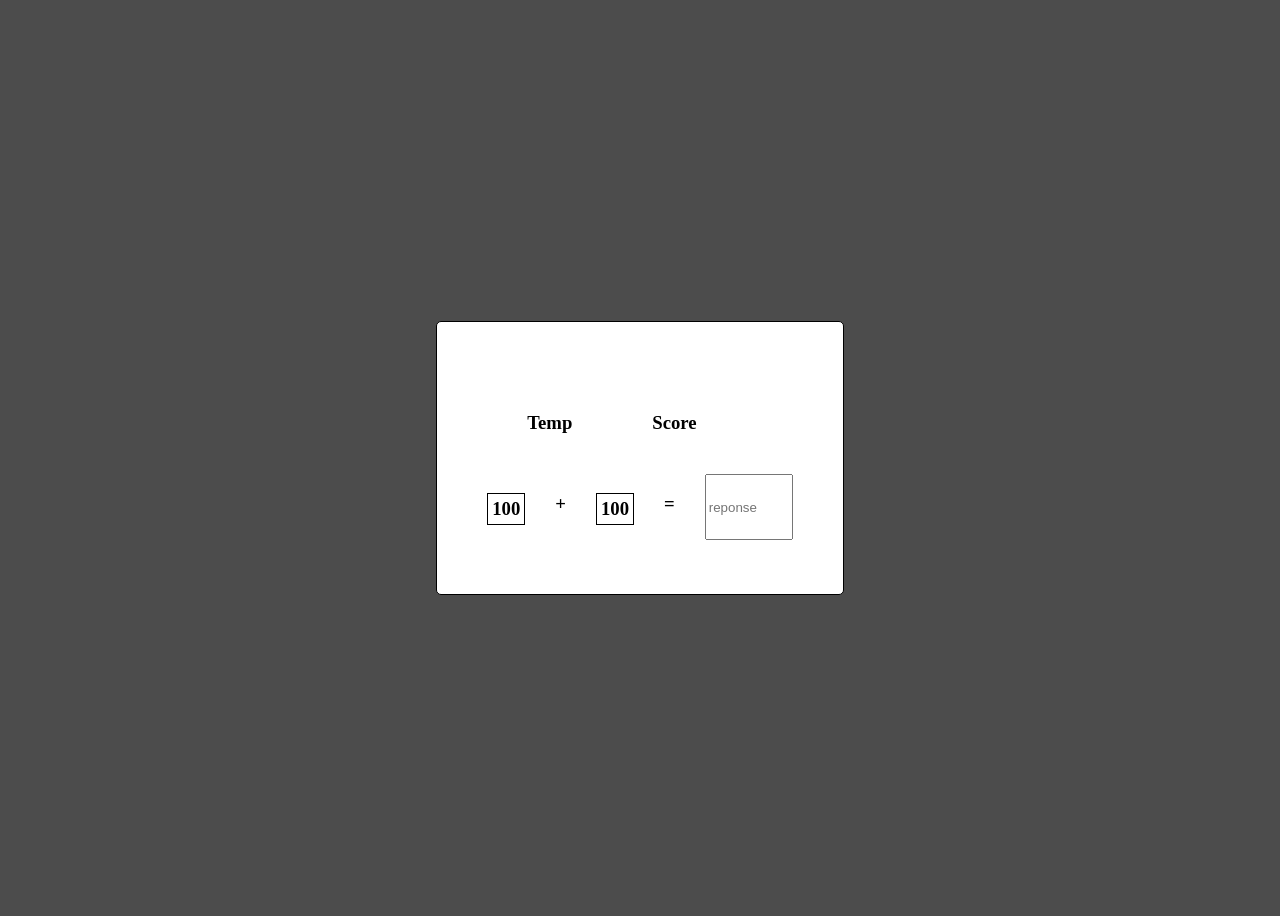
==== index.html @ 69dbd692 "debut" ====
<!DOCTYPE html>
<html>

<head>
  <meta charset="UTF-8">
  <script src="script.js" defer>
  </script>
  <meta name="viewport" content="width=device-width, initial-scale=1">
  <link rel="stylesheet" href="style.css" title="" type="" />
  <title>Test De Calcul</title>
</head>

<body>
  <div id="test">
    
  </div>
  <main>
    <div class = "info">
      <h3 id = "timer">Temp</h3>
      <h3 id = "score">Score</h3>
    </div>
    <div class = "operation">
      <h3 id = "nb1" class ="nb"> 100</h3>
      <h3 id = "op"> + </h3>
      <h3 id = "nb2" class = "nb">100</h3>
      <h3> = </h3>
      <input type="number" name="" id="rps" placeholder="reponse">
    </div>
  </main>
</body>

</html>
---- style.css ----
body{
  display: flex;
  flex-direction: column;
  justify-content: center;
  align-items: center;
  height: 100vh;
  flex-wrap: wrap;
  overflow: hidden;
  background: rgba(0, 0, 0, 0.7);
}
.info{
  display: flex;
  flex-direction: row
}
.info h3{
  margin: 40px;
}
input{
  width: 80px;
  height: 60px;
}

.operation{
  display: flex;
  justify-content: space-between;
  gap: 30px;
}
.nb{
  border: 1px black solid ;
  padding: 4px;
}
main{
  filter: none;
  background: white;
  padding: 50px;
  border: 1px solid black;
  border-radius: 5px;
}
#test{
  filter: blur(12px);
}
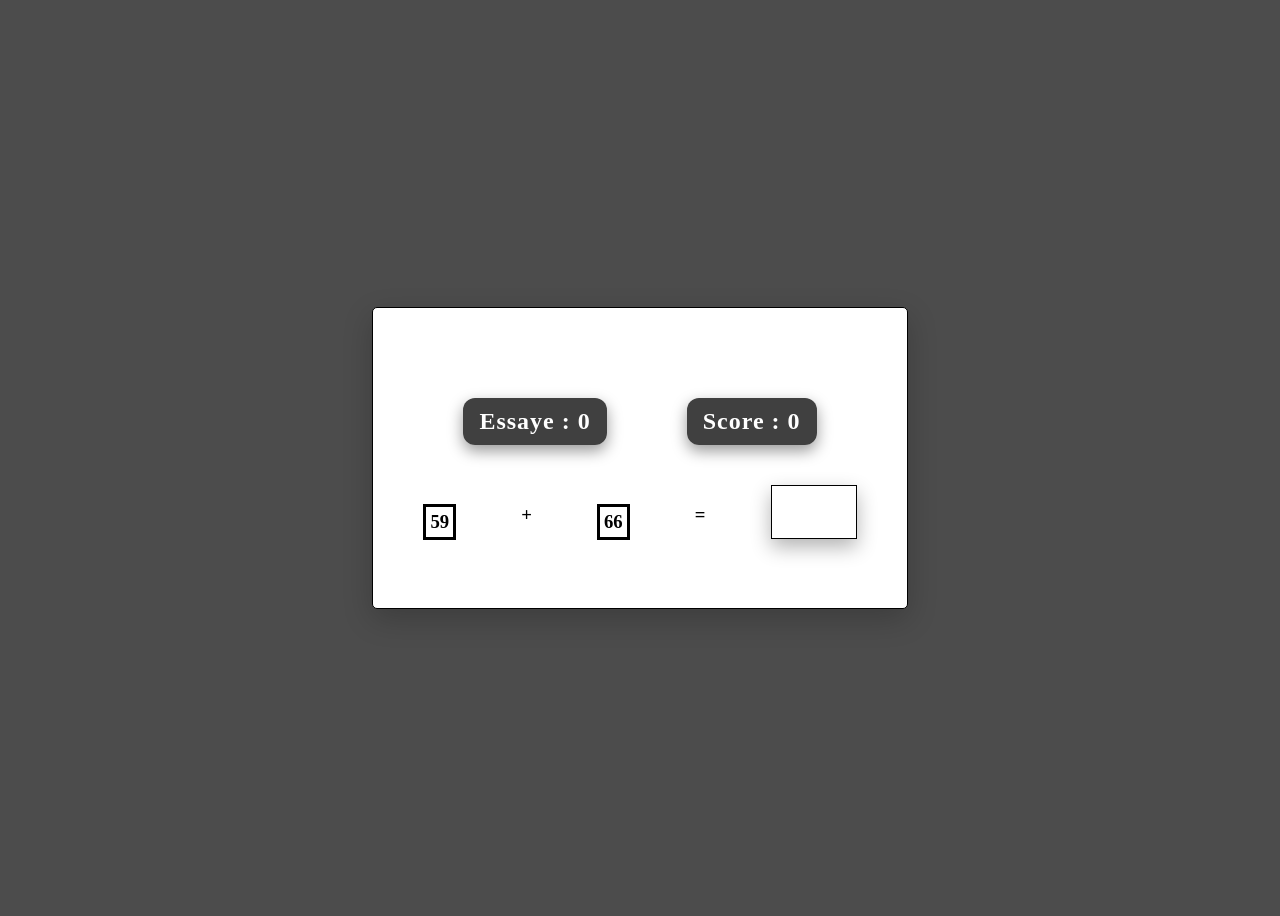
==== commit 29a56710: "update" ====
--- a/index.html
+++ b/index.html
@@ -16,15 +16,15 @@
   </div>
   <main>
     <div class = "info">
-      <h3 id = "timer">Temp</h3>
-      <h3 id = "score">Score</h3>
+      <h3 class = "inf">Essaye : <span id = "try">0</span></h3>
+      <h3 class = "inf">Score : <span id = "score">0</span></h3>
     </div>
     <div class = "operation">
       <h3 id = "nb1" class ="nb"> 100</h3>
       <h3 id = "op"> + </h3>
       <h3 id = "nb2" class = "nb">100</h3>
       <h3> = </h3>
-      <input type="number" name="" id="rps" placeholder="reponse">
+      <input type="number"  step="1">
     </div>
   </main>
 </body>
--- a/style.css
+++ b/style.css
@@ -17,16 +17,38 @@
 }
 input{
   width: 80px;
-  height: 60px;
+  height: 50px;
+  border : black solid 1px ;
+  outline: none;
+  box-shadow: 0px 8px 20px rgba(0,0,0,0.3);
 }
 
 .operation{
   display: flex;
   justify-content: space-between;
-  gap: 30px;
+  gap: 20px;
 }
+
+.inf {
+  font-size: 24px;
+  font-weight: bold;
+  color: white;
+  background: rgba(0, 0, 0, 0.75);
+  padding: 10px 16px;
+  border-radius: 12px;
+  box-shadow: 0 6px 15px rgba(0, 0, 0, 0.4);
+  letter-spacing: 1px;
+  transition : 2s;
+  
+}
+
+#scoreValue {
+  color: #00ff88;
+}
+
+
 .nb{
-  border: 1px black solid ;
+  border: 3px black solid ;
   padding: 4px;
 }
 main{
@@ -35,7 +57,16 @@
   padding: 50px;
   border: 1px solid black;
   border-radius: 5px;
+  box-shadow: 0px 10px 30px rgba(0, 0, 0, 0.2);
 }
 #test{
   filter: blur(12px);
+}
+
+#score{
+  transition: transform 0.2s, opacity 0.2;
+}
+#score .change{
+  transform: translateY(-10px);
+  opacity: 0;
 }
